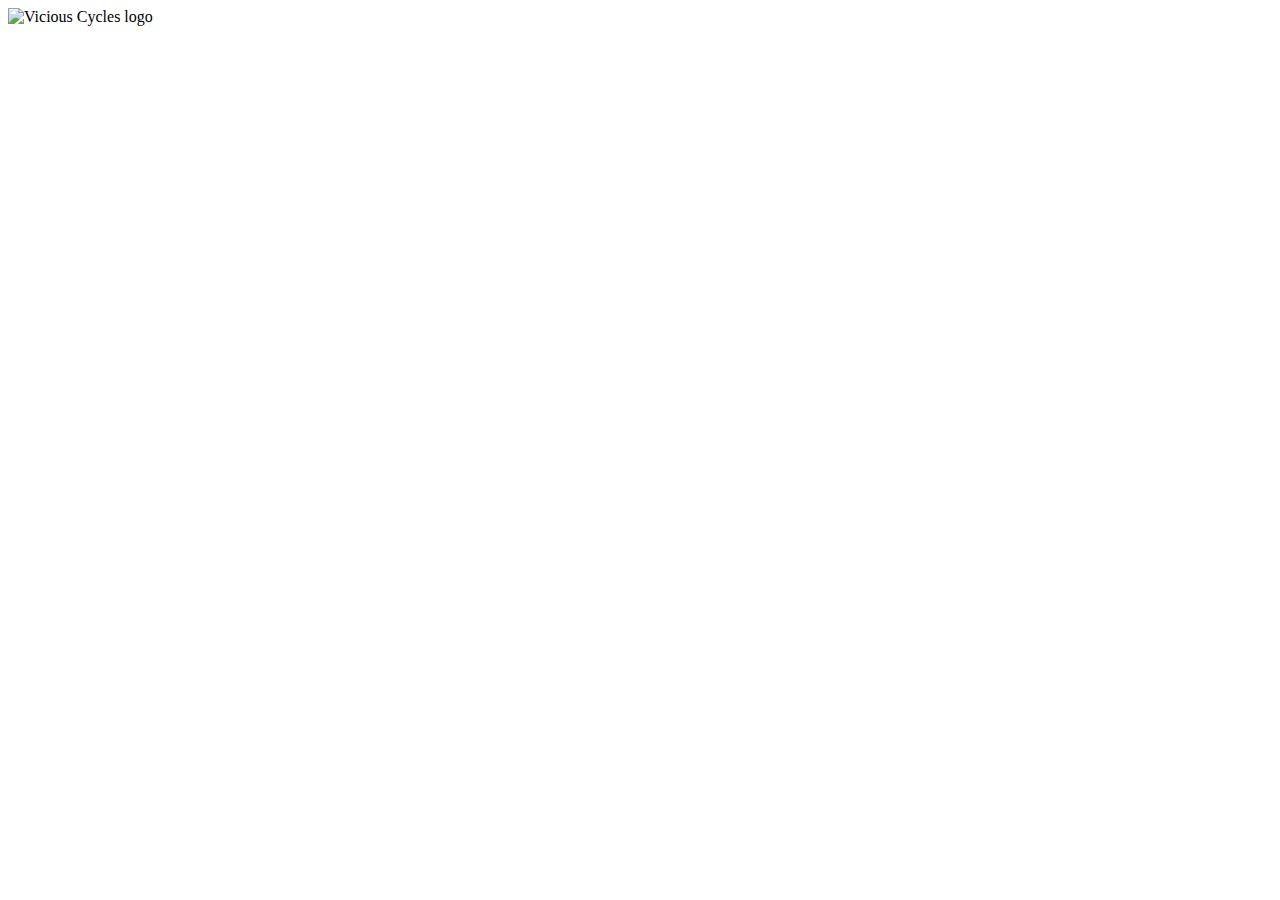
==== index.html @ f66221aa "Add files via upload" ====
<!DOCTYPE HTML>
<html lang="en">
    <head> <!--title-->
        <meta charset="utf-8">
        <title> 
            Vicious Cycles
        </title>
        <!--<link rel="stylesheet" href="">-->
        <!--<style>  /*embedded style sheet*/-->
    </head>
<body>
    <header>
        <img src="images/vicious-cycles-logo.png" 
                id="pic1" 
                alt="Vicious Cycles logo">
    </header> 
</body>
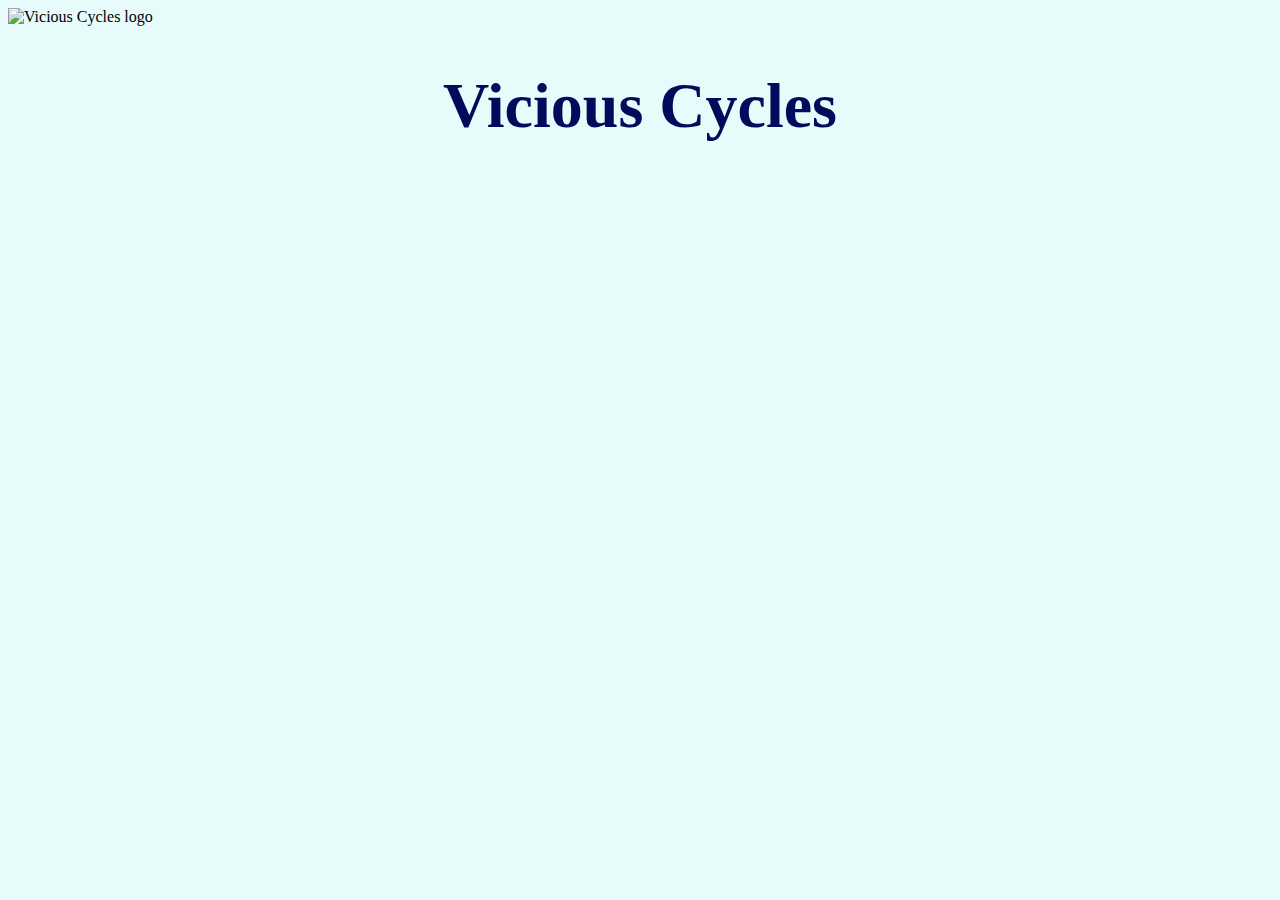
==== commit bf487029: "Add files via upload" ====
--- a/index.html
+++ b/index.html
@@ -6,12 +6,22 @@
             Vicious Cycles
         </title>
         <!--<link rel="stylesheet" href="">-->
-        <!--<style>  /*embedded style sheet*/-->
+        <style>  /*embedded style sheet*/
+           body {background-color: #E7FBFB;}
+           h1 {
+            font-size: 4em;
+            text-align: center;
+            color: #010B5B;
+            }
+        </style>
     </head>
-<body>
+<body> 
     <header>
         <img src="images/vicious-cycles-logo.png" 
                 id="pic1" 
                 alt="Vicious Cycles logo">
-    </header> 
+    </header>
+    <h1>
+        Vicious Cycles
+    </h1>
 </body>       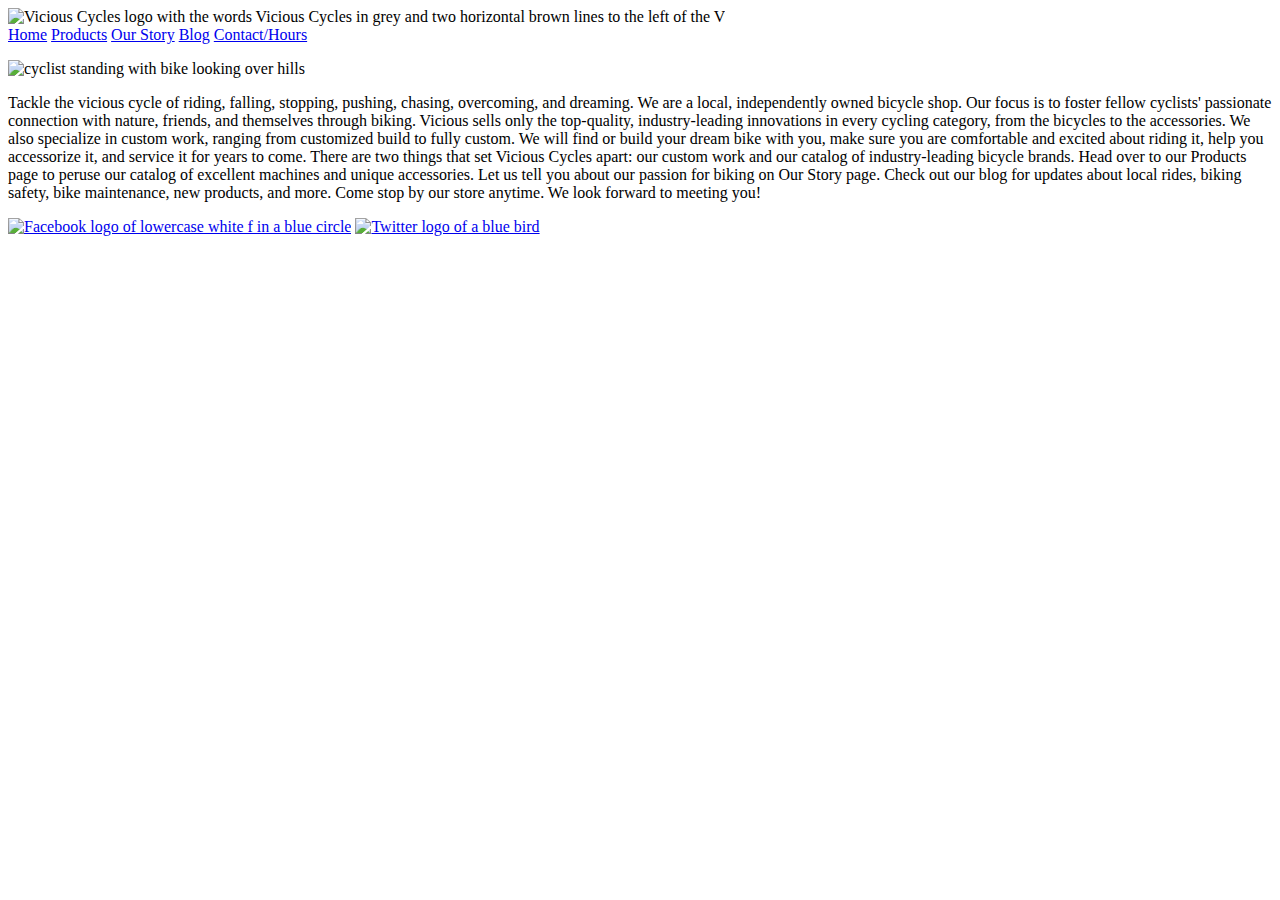
==== commit b0fe7567: "Add files via upload" ====
--- a/index.html
+++ b/index.html
@@ -1,27 +1,61 @@
 <!DOCTYPE HTML>
 <html lang="en">
-    <head> <!--title-->
-        <meta charset="utf-8">
+    <!--tab title, css-->
+    <head> 
+        <meta charset="utf-8" name="viewport" content="width=device-width, initial-scale=1.0">
         <title> 
             Vicious Cycles
         </title>
-        <!--<link rel="stylesheet" href="">-->
-        <style>  /*embedded style sheet*/
-           body {background-color: #E7FBFB;}
-           h1 {
-            font-size: 4em;
-            text-align: center;
-            color: #010B5B;
-            }
-        </style>
+        <link rel="stylesheet" href="css/ex_style_sheet.css">
     </head>
 <body> 
+    <!--logo-->
     <header>
-        <img src="images/vicious-cycles-logo.png" 
-                id="pic1" 
-                alt="Vicious Cycles logo">
+        <img src="images/vicious-cycles-logo.png"
+            class="header-logo" 
+            id="logo" 
+            alt="Vicious Cycles logo with the words Vicious Cycles in grey and two horizontal brown lines to the left of the V">
     </header>
-    <h1>
-        Vicious Cycles
-    </h1>
-</body>       +   <!--navigation bar-->
+    <div class="topnav">
+        <a class="active" href="#home">Home</a>
+        <a href="#" target="_self">Products</a> 
+        <a href="#" target="_self">Our Story</a>
+        <a href="#" target="_self">Blog</a>
+        <a href="#" target="_self">Contact/Hours</a>
+    </div>
+    <!--body text-->
+    <!--image-->
+    <p>
+    <img src="images/cyclist.jpg" 
+        class="cyclist"
+        id="cyclist" 
+        alt="cyclist standing with bike looking over hills"
+        width="341"
+        height="227">
+    </p>
+    <p>
+        Tackle the vicious cycle of riding, falling, stopping, pushing, chasing, overcoming, and dreaming.
+        We are a local, independently owned bicycle shop. Our focus is to foster fellow cyclists' passionate connection with nature, friends, and themselves through biking.
+        Vicious sells only the top-quality, industry-leading innovations in every cycling category, from the bicycles to the accessories. 
+        We also specialize in custom work, ranging from customized build to fully custom. 
+        We will find or build your dream bike with you, make sure you are comfortable and excited about riding it, help you accessorize it, and service it for years to come.
+
+        There are two things that set Vicious Cycles apart: our custom work and our catalog of industry-leading bicycle brands. 
+        Head over to our Products page to peruse our catalog of excellent machines and unique accessories.
+        Let us tell you about our passion for biking on Our Story page.
+        Check out our blog for updates about local rides, biking safety, bike maintenance, new products, and more.
+        Come stop by our store anytime. We look forward to meeting you!
+    </p>
+<!--footer social media links-->
+<footer>
+    <a href="https://www.facebook.com/login/" target="_blank"><img src="images/Facebook-Brand-Asset-Pack-2019/f-Logos-2019-1/f_Logo_Online_04_2019/Color/PNG/f_logo_RGB-Blue_58.png"
+        id="Facebook" 
+        alt="Facebook logo of lowercase white f in a blue circle"
+        width="32" height="32"></a>
+    <a href="https://twitter.com/i/flow/login" target="_blank"><img src="images/Twitter-logo/PNG/2021-Twitter-logo-blue.png"
+        id="Twitter"
+        alt="Twitter logo of a blue bird"
+        width="32" height="32"></a>
+</footer>
+</body>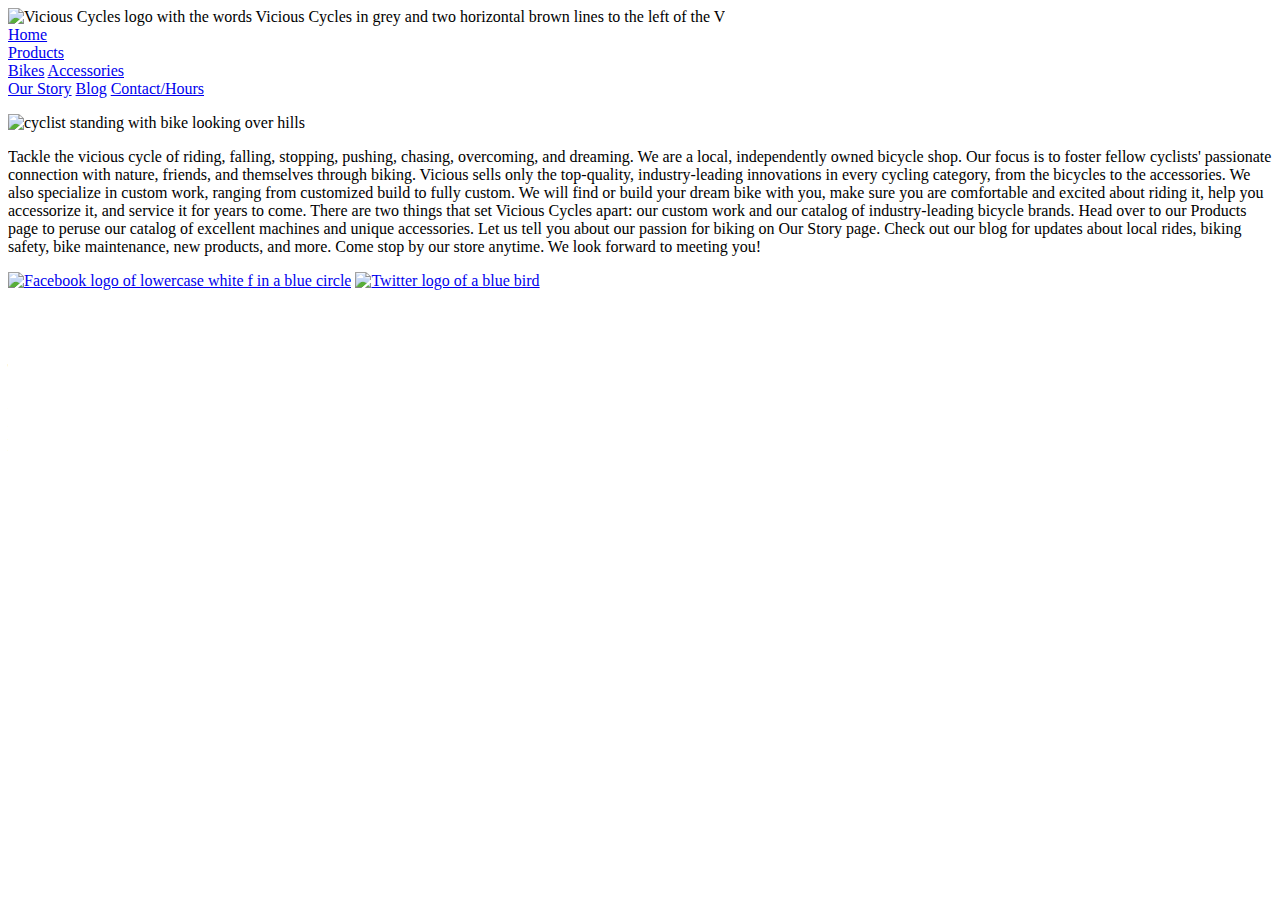
==== commit f693b884: "Add files via upload" ====
--- a/index.html
+++ b/index.html
@@ -2,10 +2,10 @@
 <html lang="en">
     <!--tab title, css-->
     <head> 
-        <meta charset="utf-8" name="viewport" content="width=device-width, initial-scale=1.0">
-        <title> 
-            Vicious Cycles
-        </title>
+        <meta charset="UTF-8">
+        <meta http-equiv="X-UA-Compatible" content="IE=edge">
+        <meta name="viewport" content="width=device-width, initial-scale=1.0">
+        <title>Vicious Cycles/Home</title>
         <link rel="stylesheet" href="css/ex_style_sheet.css">
     </head>
 <body> 
@@ -18,11 +18,17 @@
     </header>
    <!--navigation bar-->
     <div class="topnav">
-        <a class="active" href="#home">Home</a>
-        <a href="#" target="_self">Products</a> 
-        <a href="#" target="_self">Our Story</a>
-        <a href="#" target="_self">Blog</a>
-        <a href="#" target="_self">Contact/Hours</a>
+        <a class="active" href="index.html">Home</a>
+        <div class="dropdown">
+            <a class="dropbtn" href="products.html" target="_self">Products</a>            
+            <div class="dropdown-content">
+                <a href="bikes.html">Bikes</a>
+                <a href="accessories.html">Accessories</a>
+            </div>
+        </div>
+        <a href="story.html" target="_self">Our Story</a>
+        <a href="blog.html" target="_self">Blog</a>
+        <a href="contact.html" target="_self">Contact/Hours</a>
     </div>
     <!--body text-->
     <!--image-->
@@ -48,14 +54,14 @@
         Come stop by our store anytime. We look forward to meeting you!
     </p>
 <!--footer social media links-->
-<footer>
-    <a href="https://www.facebook.com/login/" target="_blank"><img src="images/Facebook-Brand-Asset-Pack-2019/f-Logos-2019-1/f_Logo_Online_04_2019/Color/PNG/f_logo_RGB-Blue_58.png"
-        id="Facebook" 
-        alt="Facebook logo of lowercase white f in a blue circle"
-        width="32" height="32"></a>
-    <a href="https://twitter.com/i/flow/login" target="_blank"><img src="images/Twitter-logo/PNG/2021-Twitter-logo-blue.png"
-        id="Twitter"
-        alt="Twitter logo of a blue bird"
-        width="32" height="32"></a>
-</footer>
+    <footer>
+        <a href="https://www.facebook.com/login/" target="_blank"><img src="images/f_logo_RGB-Blue_58.png"
+            id="Facebook" 
+            alt="Facebook logo of lowercase white f in a blue circle"
+            width="32" height="32"></a>
+        <a href="https://twitter.com/i/flow/login" target="_blank"><img src="images/2021-Twitter-logo-blue.png"
+            id="Twitter"
+            alt="Twitter logo of a blue bird"
+            width="32" height="32"></a>
+    </footer>
 </body>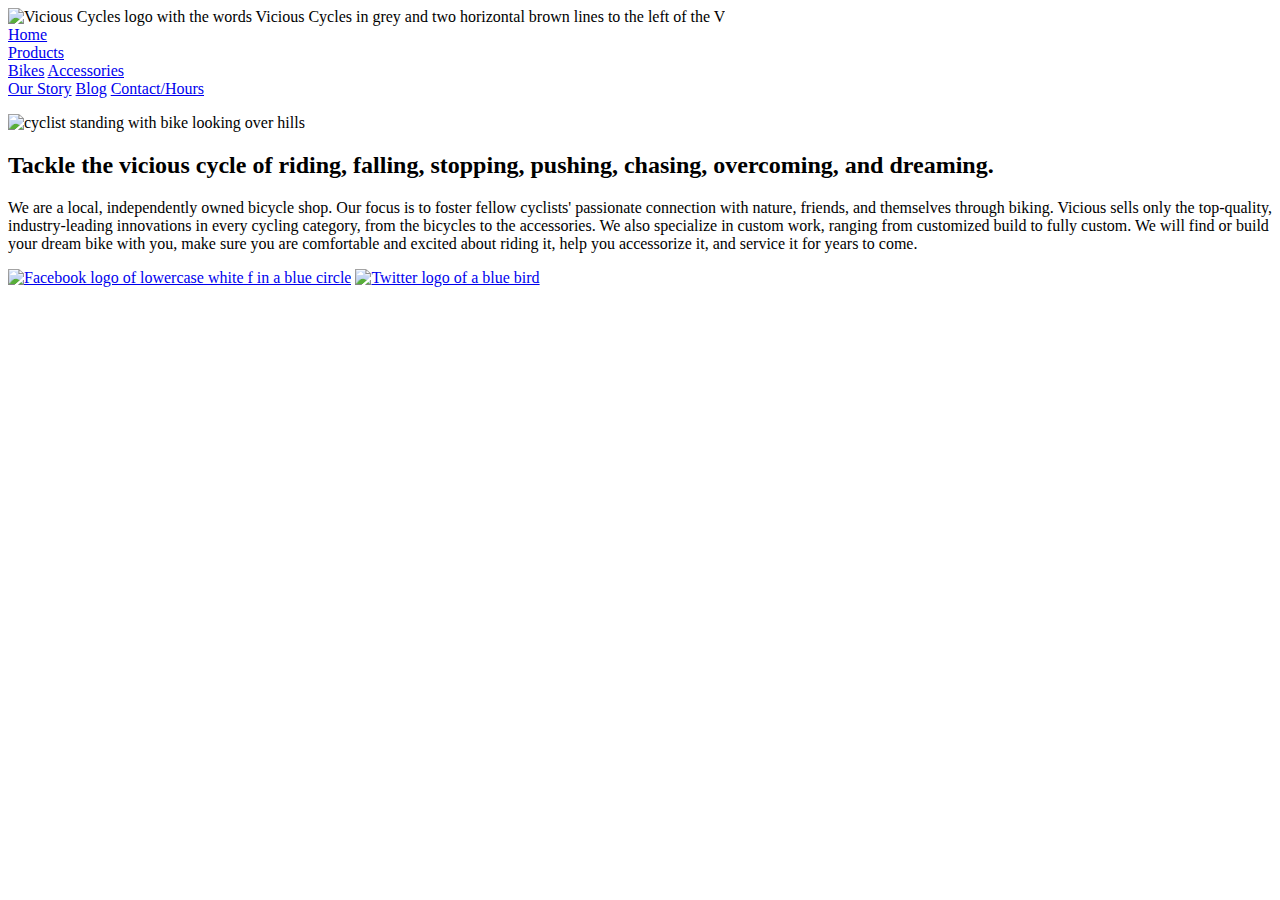
==== commit aee4c848: "Add files via upload" ====
--- a/index.html
+++ b/index.html
@@ -1,6 +1,6 @@
 <!DOCTYPE HTML>
 <html lang="en">
-    <!--tab title, css-->
+<!--tab title, css-->
     <head> 
         <meta charset="UTF-8">
         <meta http-equiv="X-UA-Compatible" content="IE=edge">
@@ -9,14 +9,14 @@
         <link rel="stylesheet" href="css/ex_style_sheet.css">
     </head>
 <body> 
-    <!--logo-->
+<!--logo-->
     <header>
         <img src="images/vicious-cycles-logo.png"
             class="header-logo" 
             id="logo" 
             alt="Vicious Cycles logo with the words Vicious Cycles in grey and two horizontal brown lines to the left of the V">
     </header>
-   <!--navigation bar-->
+<!--navigation bar-->
     <div class="topnav">
         <a class="active" href="index.html">Home</a>
         <div class="dropdown">
@@ -30,8 +30,7 @@
         <a href="blog.html" target="_self">Blog</a>
         <a href="contact.html" target="_self">Contact/Hours</a>
     </div>
-    <!--body text-->
-    <!--image-->
+<!--image-->
     <p>
     <img src="images/cyclist.jpg" 
         class="cyclist"
@@ -40,18 +39,13 @@
         width="341"
         height="227">
     </p>
-    <p>
-        Tackle the vicious cycle of riding, falling, stopping, pushing, chasing, overcoming, and dreaming.
+<!--body text-->
+    <h2>Tackle the vicious cycle of riding, falling, stopping, pushing, chasing, overcoming, and dreaming.</h2>
+    <p class="p1">    
         We are a local, independently owned bicycle shop. Our focus is to foster fellow cyclists' passionate connection with nature, friends, and themselves through biking.
         Vicious sells only the top-quality, industry-leading innovations in every cycling category, from the bicycles to the accessories. 
         We also specialize in custom work, ranging from customized build to fully custom. 
         We will find or build your dream bike with you, make sure you are comfortable and excited about riding it, help you accessorize it, and service it for years to come.
-
-        There are two things that set Vicious Cycles apart: our custom work and our catalog of industry-leading bicycle brands. 
-        Head over to our Products page to peruse our catalog of excellent machines and unique accessories.
-        Let us tell you about our passion for biking on Our Story page.
-        Check out our blog for updates about local rides, biking safety, bike maintenance, new products, and more.
-        Come stop by our store anytime. We look forward to meeting you!
     </p>
 <!--footer social media links-->
     <footer>
